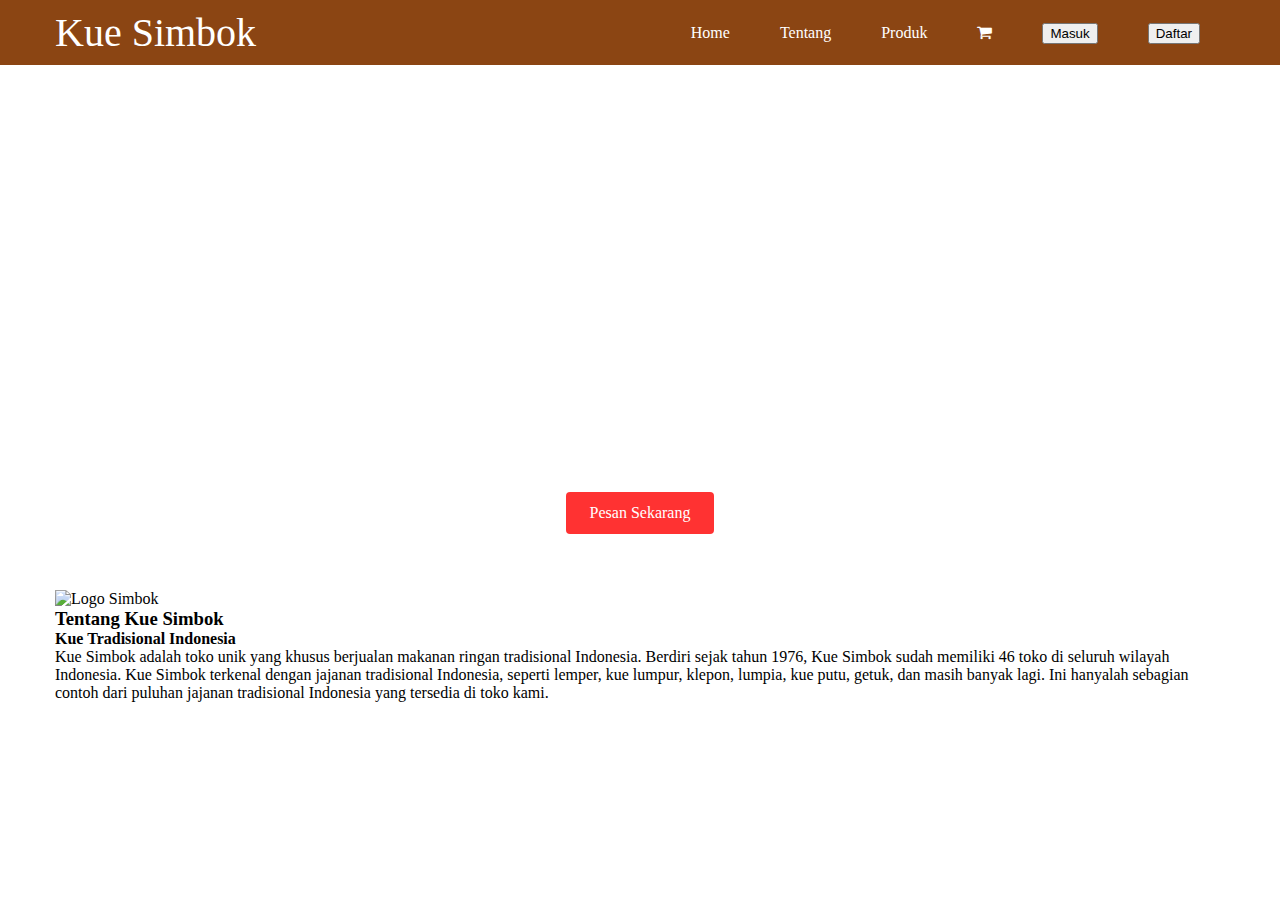
==== index.html @ 13b0dad6 "Menambahkan konten tentang" ====
<!DOCTYPE html>
<html>
  <head>
    <meta charset="utf-8">
    <title>KueSimbok</title>
    <link href="https://maxcdn.bootstrapcdn.com/font-awesome/4.7.0/css/font-awesome.min.css" rel="stylesheet" integrity="sha384-wvfXpqpZZVQGK6TAh5PVlGOfQNHSoD2xbE+QkPxCAFlNEevoEH3Sl0sibVcOQVnN" crossorigin="anonymous">
    <link rel="stylesheet" type="text/css" href="stylesheet.css">
    <link rel="stylesheet" type="text/css" href="responsive.css">
  </head>
  <body>
    <header>
      <div class="container">
        <div class="header-left">
          <div class="logo">Kue Simbok</div>
        </div>
        <span class="fa fa-bars menu-icon"></span>
        <div class="header-right">
           <a href="#" class="home">Home</a>
           <a href="#" class="tentang">Tentang</a>
           <a href="#" class="produk">Produk</a>
           <a href="#" class="fa fa-shopping-cart" style="color: white;"></a>
           </a>
           <a href="#" class="masuk"><button>Masuk</button></a>
           <a href="#" class="daftar"><button>Daftar</button></a>
       </div>

     </div>
    </header>
    <div class="top-wrapper">
      <div class="container">
        <h1>Kue Fresh Setiap Hari</h1>
        <p>Kue Simbok berusaha menjaga konsistensi produk dan layanan berkualitas setiap harinya.</p>
        <div class="btn-wrapper">
          <a href="#" class="btn order">Pesan Sekarang</a>
        </div>
      </div>
    </div>
    <div class="content_tentang">
      <div class="container">
        <img src="images/logo_Simbok-Tentang.png" alt="Logo Simbok">
        <div class="deskripsi_Tentang">
          <h3>Tentang Kue Simbok</h3>
          <h4>Kue Tradisional Indonesia</h4>
          <p>Kue Simbok adalah toko unik yang khusus berjualan makanan ringan tradisional Indonesia. Berdiri sejak tahun 1976, Kue Simbok sudah memiliki 46 toko di seluruh wilayah Indonesia. Kue Simbok terkenal dengan jajanan tradisional Indonesia, seperti lemper, kue lumpur, klepon, lumpia, kue putu, getuk, dan masih banyak lagi. Ini hanyalah sebagian contoh dari puluhan jajanan tradisional Indonesia yang tersedia di toko kami.</p>
         </div>
      </div>
    </div>
  </body>
</html>
---- stylesheet.css ----
html, body,
ul, ol, li,
h1, h2, h3, h4, h5, h6, p, div {
  margin: 0;
  padding: 0;
}
body {
    font-family: "lucida Grands";
}
li {
    list-style: none;
}
a {
    text-decoration: none;
}
.clear {
    clear: left;
}
.container {
    max-width: 1170px;
    height: 280px;
    padding: 0 15px;
    margin: 0 auto;
}
.top-wrapper {
    padding: 210px 0 100px 0;
    background-image: url(background_image.png);
    background-size: cover;
    color: white;
    text-align: center;  
}

.top-wrapper h1{
    font-size: 50px;
    letter-spacing: 5px;
    margin-bottom: 20px;
}
.top-wrapper p {
    margin-bottom: 3px;
    letter-spacing: 2px;
    font-size: 40px;

}
.btn-wrapper {
    margin: 10px 0;
}
.order {
    background-color: red;
    margin-top: 100px;
}
.btn {
    opacity: 0.8;
    padding: 12px 24px;
    color: white;
    display: inline-block;
    border-radius: 4px;
}
.btn:active {
    box-shadow: none;
    position: relative;
    top: 7px;
}
.btn:hover {
    opacity: 1;
    padding: 10px 24px;
}
header{
    width: 100%;
    height: 65px;
    background-color: saddlebrown;
    position: fixed;
    top: 0;
    z-index: 10;
    float: left;
}
.logo {
    font-family: 'ar decode';
    font-size: 40px;
    line-height: 65px;
    color: white;
    font-style: bold;
}
.header-left {
    float: left;
}
.header-right {
    float: right;
    transition: all 0.5s;

}
.header-right a:hover {
    color: orange;
}
.header-right a {
    float: left;
    line-height: 65px;
    padding: 0 25px;
    color: white;
    display: block;
}
.menu-icon {
    color: white;
    float: right;
    font-size: 25px;
    padding: 21px 0;
    
    display: none;
  }
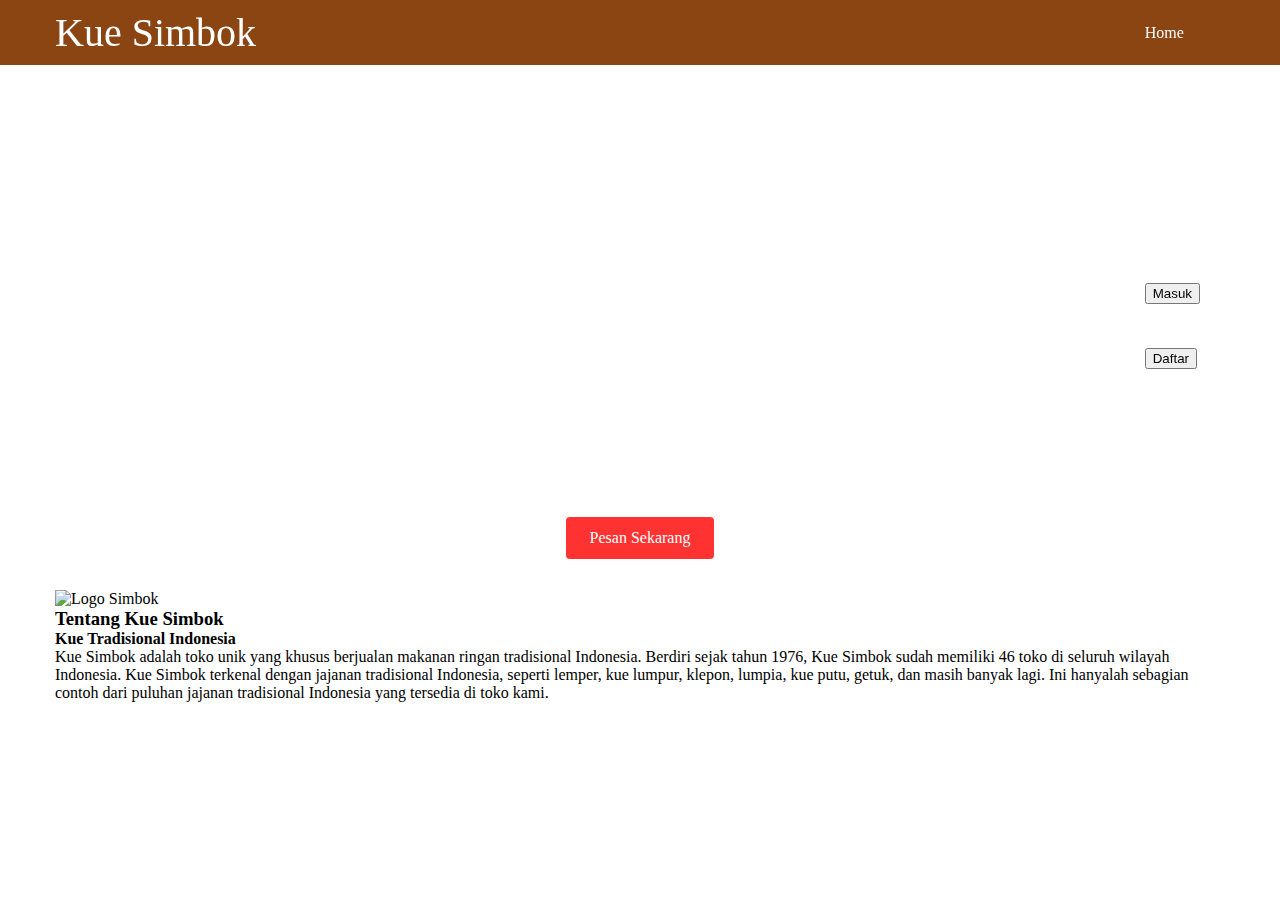
==== commit 3b475c65: "Update index.html" ====
--- a/index.html
+++ b/index.html
@@ -15,13 +15,15 @@
         </div>
         <span class="fa fa-bars menu-icon"></span>
         <div class="header-right">
-           <a href="#" class="home">Home</a>
-           <a href="#" class="tentang">Tentang</a>
-           <a href="#" class="produk">Produk</a>
-           <a href="#" class="fa fa-shopping-cart" style="color: white;"></a>
-           </a>
-           <a href="#" class="masuk"><button>Masuk</button></a>
-           <a href="#" class="daftar"><button>Daftar</button></a>
+           <ul>
+            <li><a href="#" class="home">Home</a></li>
+            <li><a href="#" class="tentang">Tentang</a></li>
+            <li><a href="#" class="produk">Produk</a></li>
+            <li><a href="#" class="fa fa-shopping-cart" style="color: white;"></a>
+            </a></li>
+            <li><a href="#" class="masuk"><button>Masuk</button></a></li>
+            <li><a href="#" class="daftar"><button>Daftar</button></a></li>
+          </ul>
        </div>
 
      </div>
@@ -30,6 +32,7 @@
       <div class="container">
         <h1>Kue Fresh Setiap Hari</h1>
         <p>Kue Simbok berusaha menjaga konsistensi produk dan layanan berkualitas setiap harinya.</p>
+        <div class="promo"><marquee>BELI 10 GRATIS 1</marquee></div>
         <div class="btn-wrapper">
           <a href="#" class="btn order">Pesan Sekarang</a>
         </div>
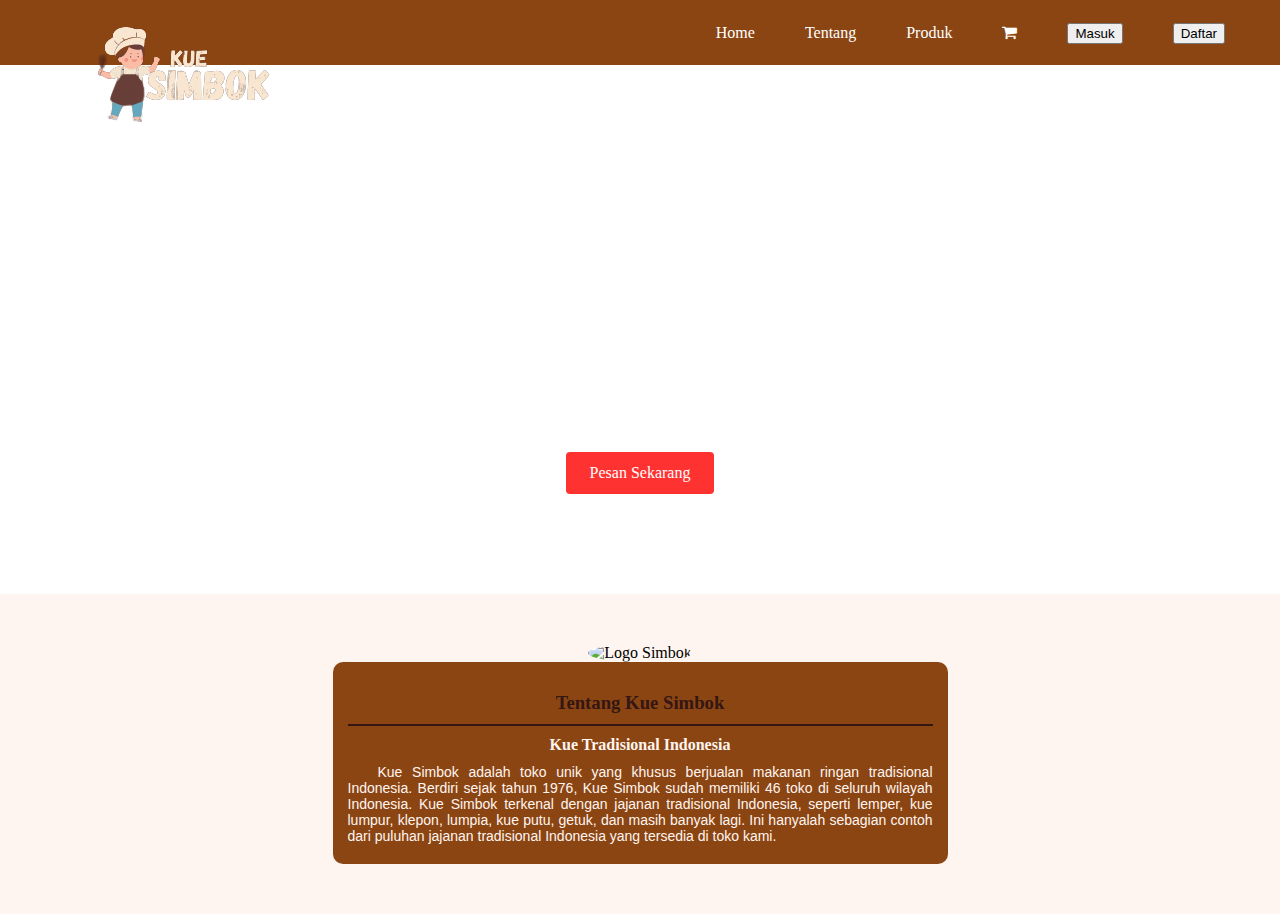
==== commit 1220e67d: "Update index.html" ====
--- a/index.html
+++ b/index.html
@@ -11,7 +11,9 @@
     <header>
       <div class="container">
         <div class="header-left">
-          <div class="logo">Kue Simbok</div>
+          <div class="logo">
+            <img src="logo_header_footer-kue simbok.png">
+          </div>
         </div>
         <span class="fa fa-bars menu-icon"></span>
         <div class="header-right">
--- a/stylesheet.css
+++ b/stylesheet.css
@@ -18,35 +18,42 @@
 }
 .container {
     max-width: 1170px;
-    height: 280px;
     padding: 0 15px;
     margin: 0 auto;
 }
 .top-wrapper {
-    padding: 210px 0 100px 0;
+    padding: 210px 0 50px 0;
     background-image: url(background_image.png);
-    background-size: cover;
+    background-size: 100%;
     color: white;
     text-align: center;  
 }
 
 .top-wrapper h1{
-    font-size: 50px;
+    font-size: 45px;
     letter-spacing: 5px;
     margin-bottom: 20px;
 }
 .top-wrapper p {
-    margin-bottom: 3px;
     letter-spacing: 2px;
-    font-size: 40px;
 
 }
+marquee {
+    text-align: center;
+    width: 400px;
+    font-family: serif;
+    color: white;
+    font-weight: bold;
+    margin-top: 60px;
+}
 .btn-wrapper {
-    margin: 10px 0;
+    text-align: center;
+    margin-top: 10px;
 }
 .order {
     background-color: red;
-    margin-top: 100px;
+    margin-top: 60px;
+    margin-bottom: 50px;
 }
 .btn {
     opacity: 0.8;
@@ -54,6 +61,7 @@
     color: white;
     display: inline-block;
     border-radius: 4px;
+    text-align: center;
 }
 .btn:active {
     box-shadow: none;
@@ -71,7 +79,6 @@
     position: fixed;
     top: 0;
     z-index: 10;
-    float: left;
 }
 .logo {
     font-family: 'ar decode';
@@ -85,18 +92,20 @@
 }
 .header-right {
     float: right;
-    transition: all 0.5s;
-
+    margin-right: -25px;
+}
+.header-right li{
+    float: left;
 }
 .header-right a:hover {
     color: orange;
 }
 .header-right a {
-    float: left;
     line-height: 65px;
     padding: 0 25px;
     color: white;
     display: block;
+    transition: all 0.5s;
 }
 .menu-icon {
     color: white;
@@ -106,3 +115,42 @@
     
     display: none;
   }
+
+/* Tentang Section */
+.content_tentang {
+    width: 100%;
+    height: auto;
+    background-color: #fff5f0;
+    padding: 50px 0px;
+    margin: auto;
+    text-align: center;
+}
+.content_tentang img {
+    border-radius: 50%;
+    width: 20%;
+    margin: auto;
+}
+.content_tentang .deskripsi_Tentang {
+    background-color: #8b4513;
+    width: 50%;
+    padding: 20px 15px;
+    margin: auto;
+    border-radius: 10px;
+}
+.content_tentang .deskripsi_Tentang h3 {
+    color: #341612;
+    font-family: "comic sans ms";
+    padding: 10px 0px;
+    border-bottom: 2px solid #341612;
+}
+.content_tentang .deskripsi_Tentang h4 {
+    color: #fff5f0;
+    padding: 10px;
+}
+.content_tentang .deskripsi_Tentang p {
+    text-align: justify;
+    text-indent: 30px;
+    color: #fff5f0;
+    font-size: 14px;
+    font-family: 'Montserrat', sans-serif;
+}
--- a/responsive.css
+++ b/responsive.css
@@ -0,0 +1,36 @@
+@media (max-width: 1000px) {
+   .header-right a{
+    padding-right: 15px;
+  }
+  .top-wrapper {
+    height: auto;
+  }
+  .top-wrapper h1 {
+    font-size: 32px;
+  }
+}
+
+@media (max-width: 670px) {
+   .header-right {
+    display: none;
+  }
+  
+  .menu-icon {
+    display: block;
+  }
+  .top-wrapper {
+    background-size: cover;
+  }
+  .top-wrapper h1 {
+    font-size: 24px;
+    line-height: 36px;
+  }
+  .top-wrapper p {
+    font-size: 14px;
+    line-height: 20px;
+  }
+    /* Tentang Section */
+    .content_tentang .deskripsi_Tentang {
+        width: 90%;
+    }
+}
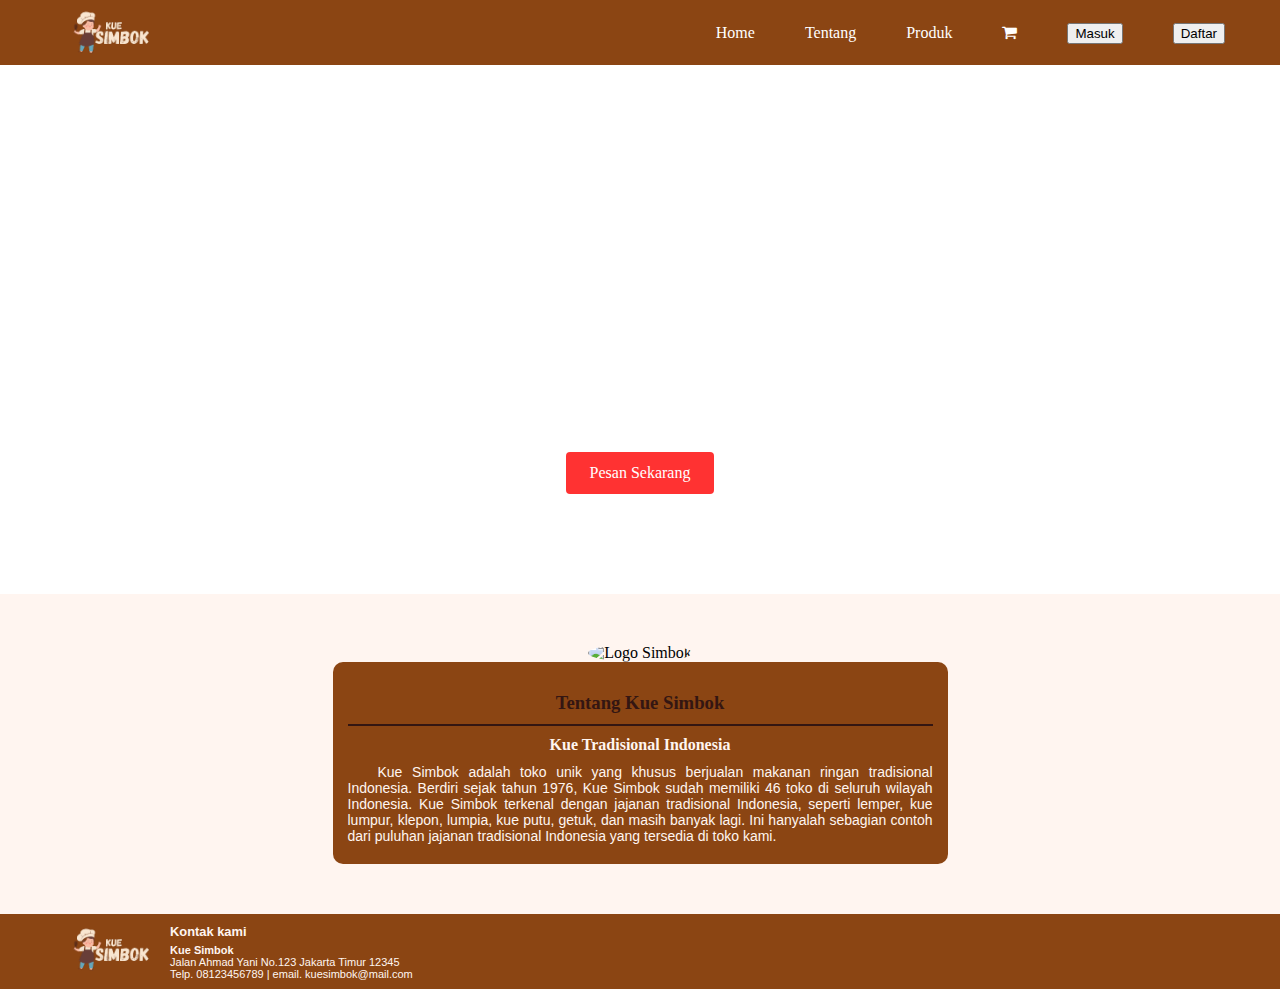
==== commit 0e19e4c3: "Update index.html" ====
--- a/index.html
+++ b/index.html
@@ -50,5 +50,26 @@
          </div>
       </div>
     </div>
+
+    <!--footer section-->
+    <footer>
+		<div class="container">
+		
+			<div class="footer-logo">
+				<div class="logo">
+					<img src="logo_header_footer-kue simbok.png"> 
+				</div>
+			</div>
+			<div class="footer-address">
+				<h3>Kontak kami</h3>
+				<p>
+					<b>Kue Simbok</b><br>
+					Jalan Ahmad Yani No.123
+					Jakarta Timur 12345<br>
+					Telp. 08123456789 | email. kuesimbok@mail.com
+				</p>
+			</div>
+		</div>
+	</footer>
   </body>
 </html>
--- a/stylesheet.css
+++ b/stylesheet.css
@@ -80,12 +80,9 @@
     top: 0;
     z-index: 10;
 }
-.logo {
-    font-family: 'ar decode';
-    font-size: 40px;
-    line-height: 65px;
-    color: white;
-    font-style: bold;
+.logo img {
+    height: 65px;
+    
 }
 .header-left {
     float: left;
@@ -154,3 +151,29 @@
     font-size: 14px;
     font-family: 'Montserrat', sans-serif;
 }
+
+/* footer */
+footer{
+	background-color: saddlebrown;
+	width: 100%;
+    height: 75px;
+	
+}
+
+.footer-logo{
+	float:left;
+	padding-top: 3px;
+}
+
+.footer-address{
+	padding-top: 10px;
+	color: #fff5f0;
+    font-size: 11px;
+    font-family: 'Montserrat', sans-serif;
+}
+
+footer h3{
+	color: #fff5f0;
+	font-family: 'Montserrat', sans-serif;
+	margin-bottom: 5px;
+}
